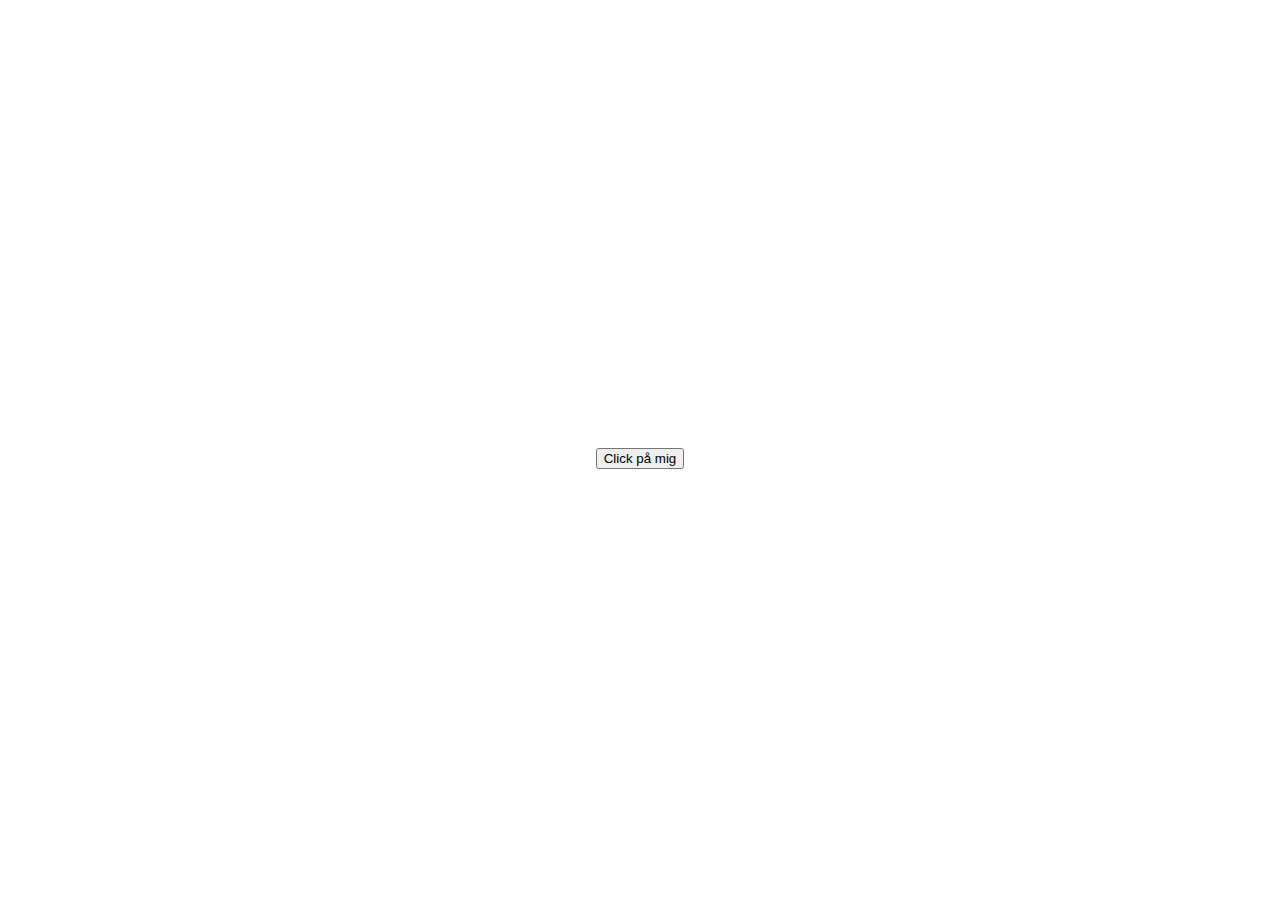
==== ovning.html @ 65b27f08 "Lektion 1 Wu1 CLicker" ====
<!DOCTYPE html>
<html lang="en">
<head>
    <meta charset="UTF-8">
    <meta name="viewport" content="width=, initial-scale=1.0">
    <title>Document</title>
    <style>
        body {
            height: 100vh;
            display: grid;
            place-items: center;
        }
    </style>
</head>
<body>
    <button type="Button">Click på mig</button>
    <script>
        let clicks = 0
        const button = document.querySelector("#Clicker-button")
        const counter = document.querySelector("#Counter")
        button.addEventListener("click", (event) => (
            clicks += 1
            counter.textContent = klick $(clicks) // k-licks = clicks
            console.log("Du klickade på mig")
        ))
    </script>
</body>
</html>
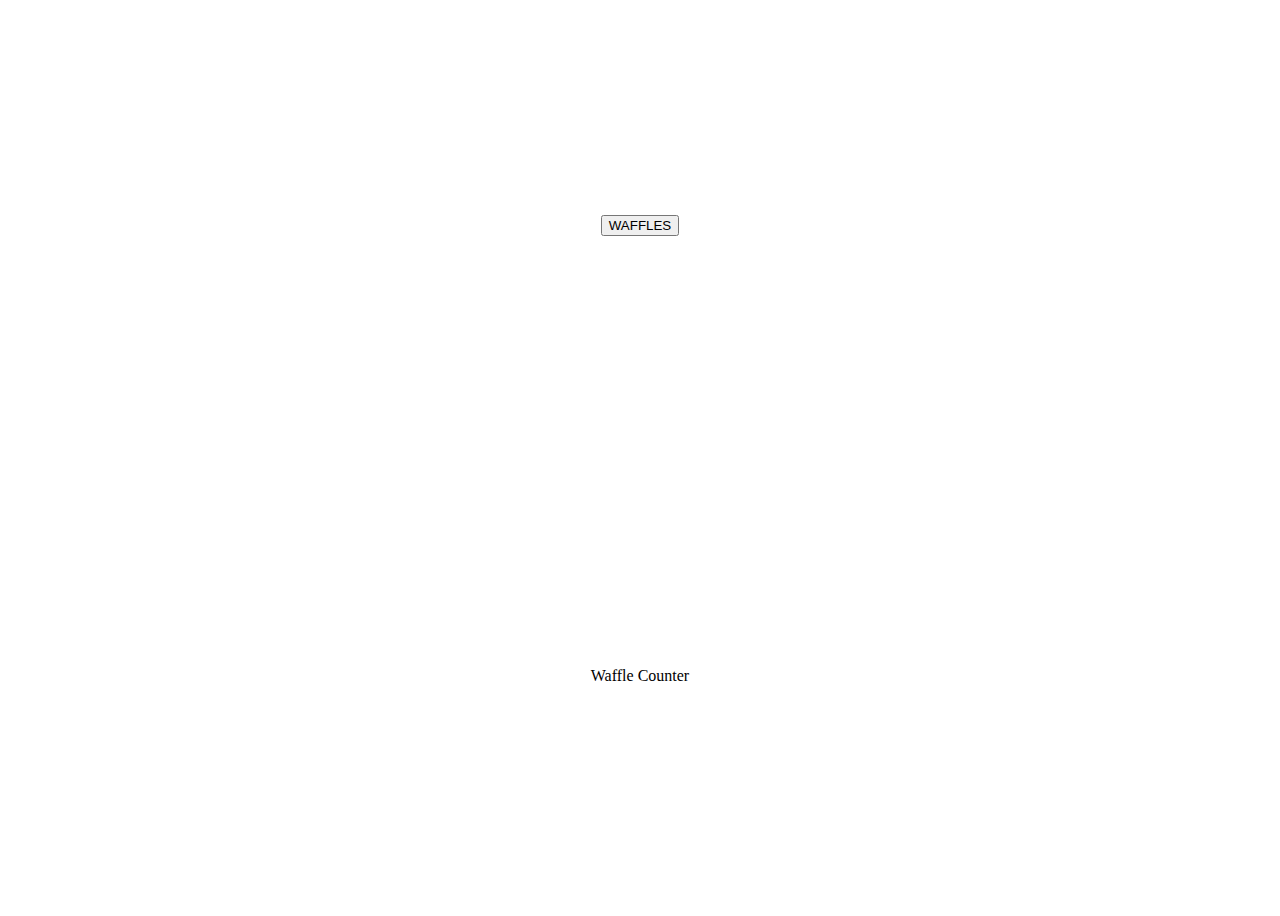
==== commit 41c1b814: "2025-03-25 VÅFFLOR fixade" ====
--- a/ovning.html
+++ b/ovning.html
@@ -13,16 +13,16 @@
     </style>
 </head>
 <body>
-    <button type="Button">Click på mig</button>
+    <button id="#Clicker-button" type="Button">WAFFLES</button>
+    <p id="counter">Waffle Counter</p>
     <script>
         let clicks = 0
         const button = document.querySelector("#Clicker-button")
         const counter = document.querySelector("#Counter")
-        button.addEventListener("click", (event) => (
+        button.addEventListener("click", (event) => {
             clicks += 1
-            counter.textContent = klick $(clicks) // k-licks = clicks
-            console.log("Du klickade på mig")
-        ))
+            counter.textContent = `klick  ${clicks}` // k-licks = clicks
+        })
     </script>
 </body>
 </html>